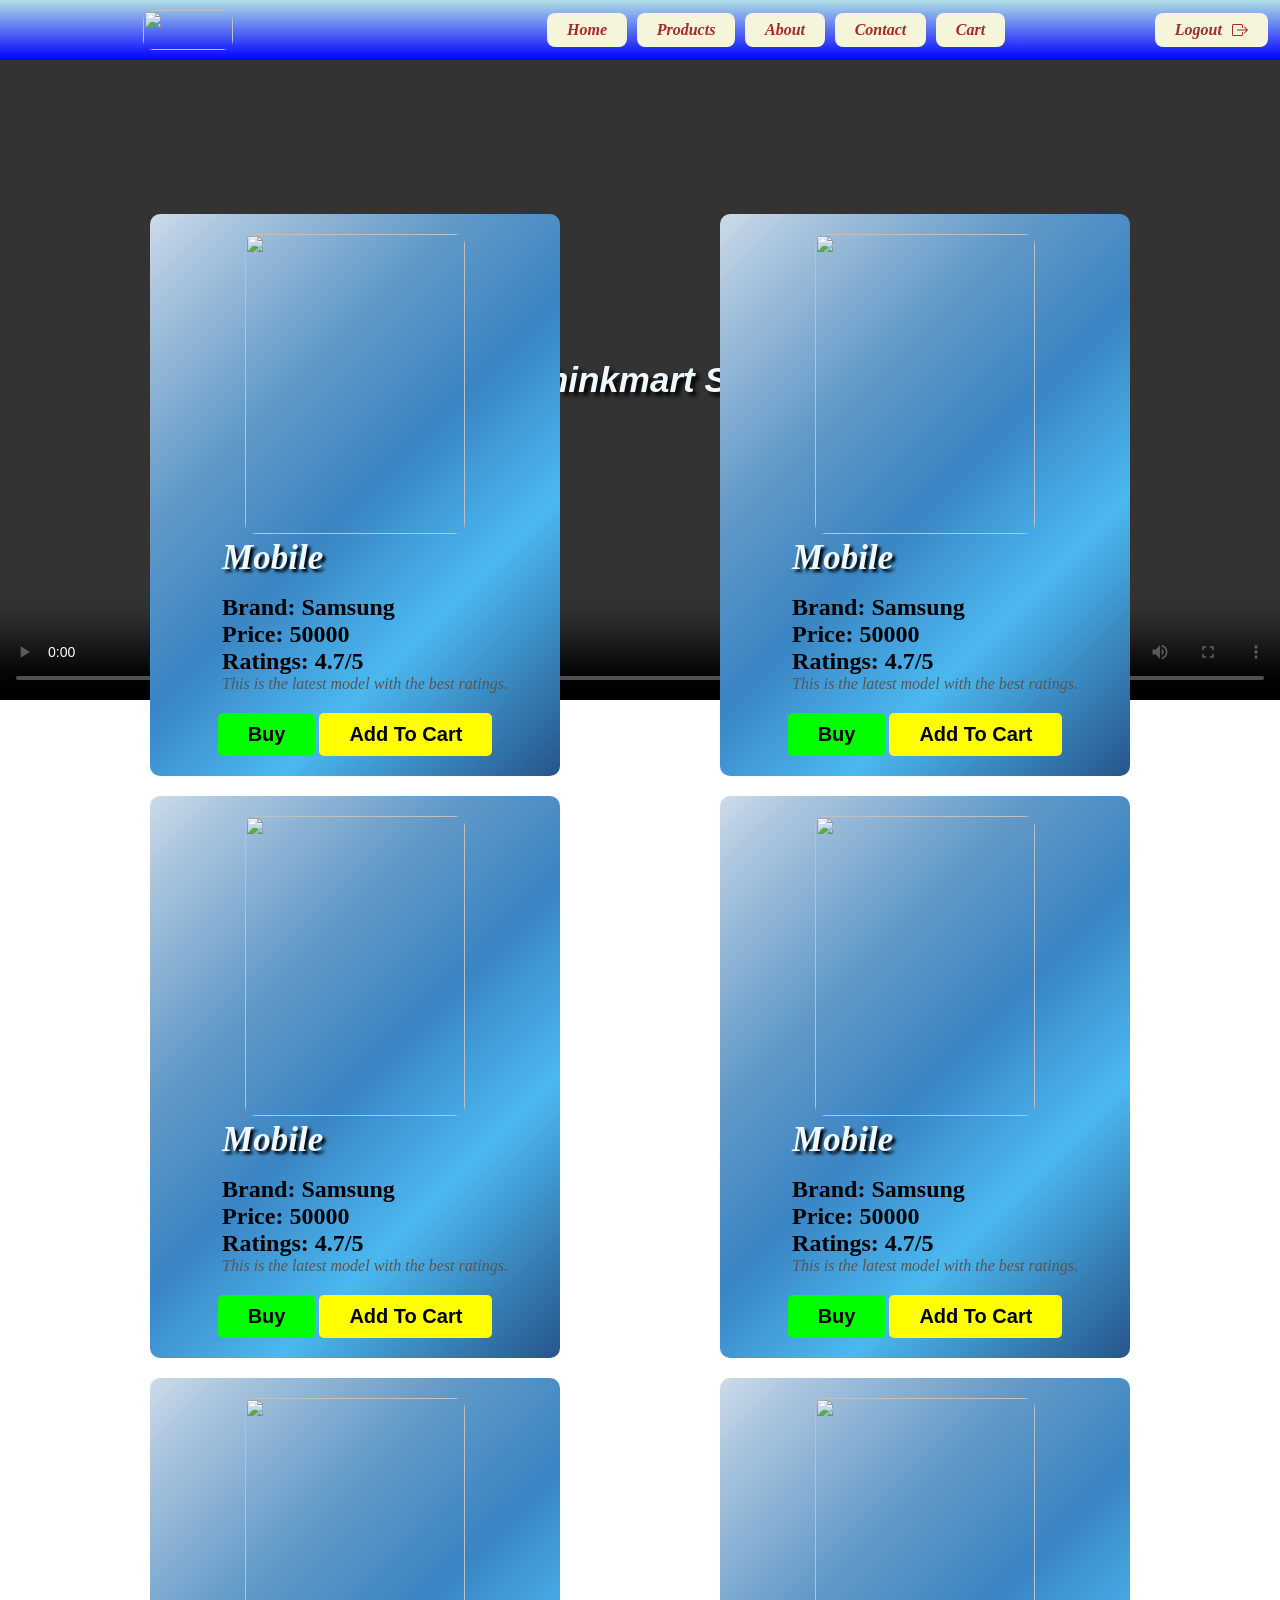
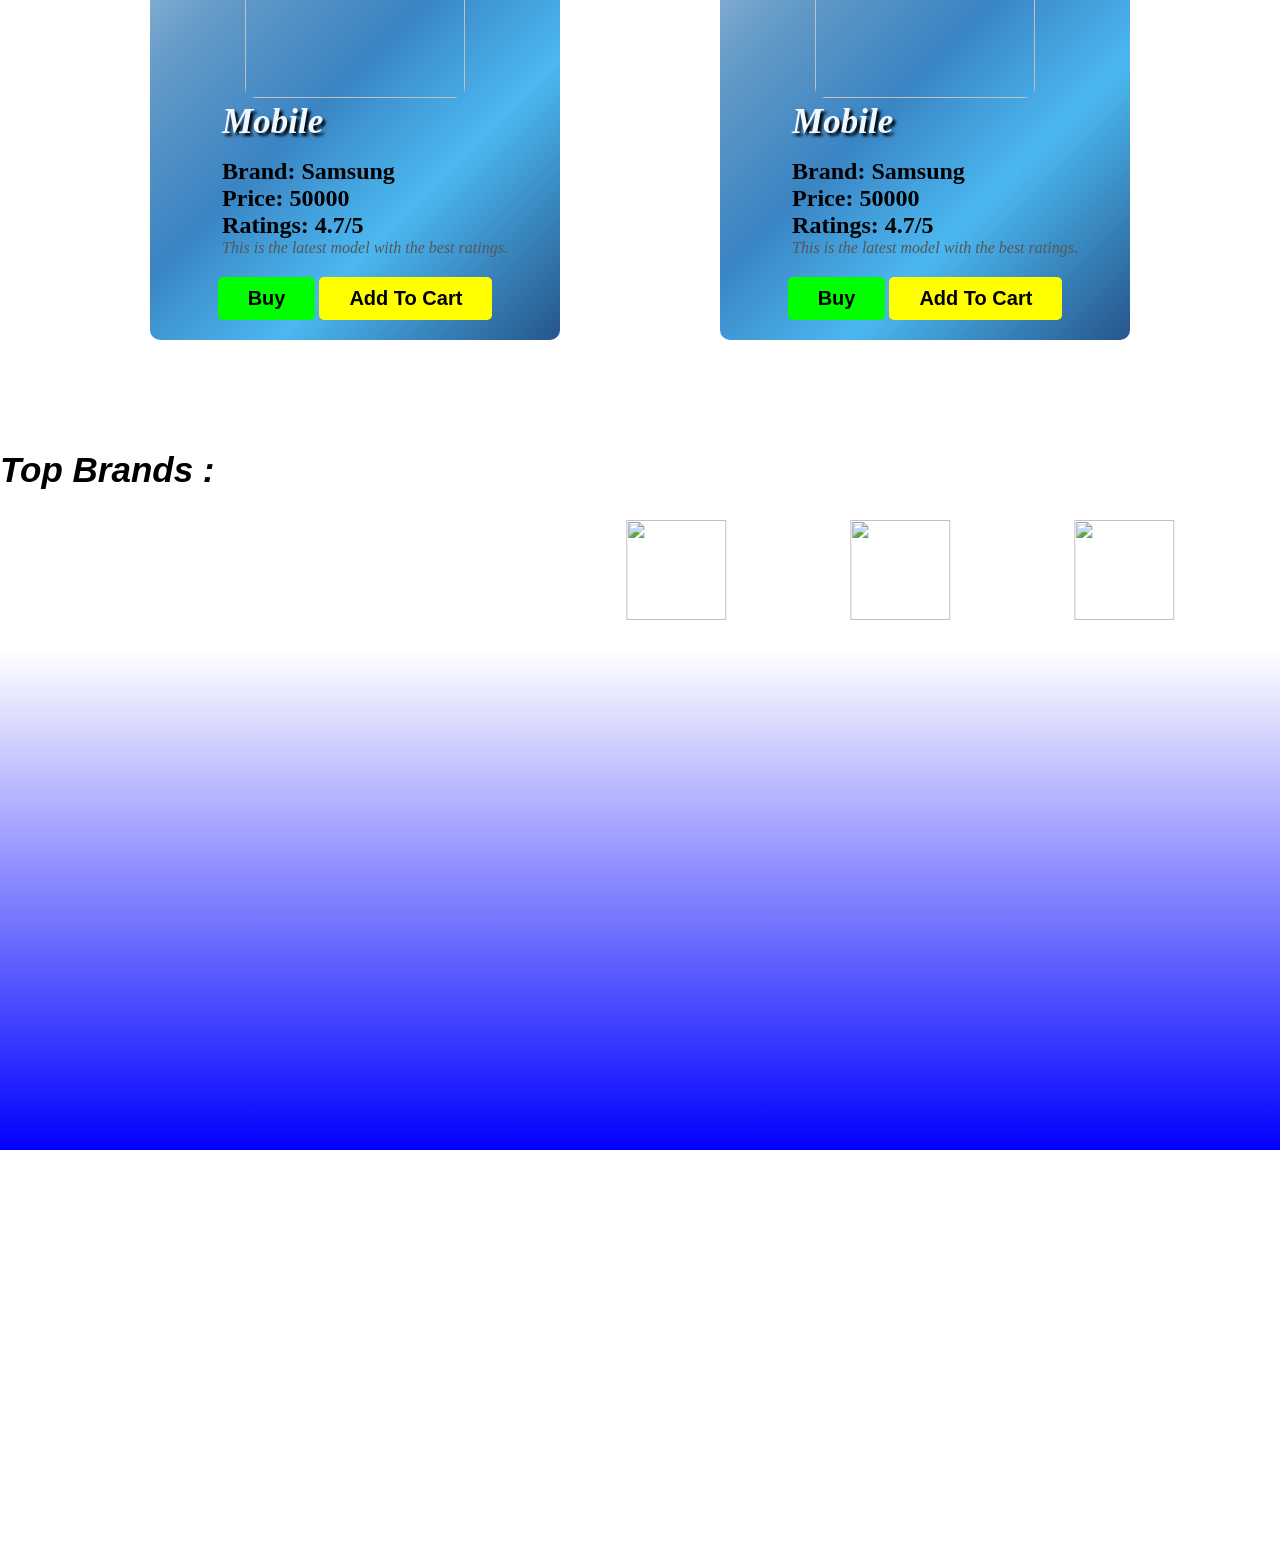
==== Mobile-mart/home-page.html @ 1b9899c8 "Add Mobile-mart project" ====
<!DOCTYPE html>
<html lang="en">
<head>
    <meta charset="UTF-8">
    <meta name="viewport" content="width=device-width, initial-scale=1.0">
    <title>Think Mart</title>
    <link rel="stylesheet" href="home-page.css">
</head>

<body>
    <header>
        <img src="https://thethinktankmedia.com/wp-content/uploads/sites/20/2020/08/Tang-Mart-Logos-01.png" alt="">
        <nav>
            <ol>
                <li><a href="">Home</a></li>
                <li><a href="">Products</a></li>
                <li><a href="">About</a></li>
                <li><a href="">Contact</a></li>
                <li><a href="">Cart</a></li>
                <li>
                    <a href="">Logout</a>
                    <svg xmlns="https://icons.getbootstrap.com/icons/box-arrow-right/"
                        width="16"
                        height="16"
                        fill="currentColor"
                        class="bi bi-box-arrow-right"
                        viewBox="0 0 16 16">
                        <path fill-rule="evenodd"
                            d="M10 12.5a.5.5 0 0 1-.5.5h-8a.5.5 0 0 1-.5-.5v-9a.5.5 0 0 1 .5-.5h8a.5.5 0 0 1 .5.5v2a.5.5 0 0 0 1 0v-2A1.5 1.5 0 0 0 9.5 2h-8A1.5 1.5 0 0 0 0 3.5v9A1.5 1.5 0 0 0 1.5 14h8a1.5 1.5 0 0 0 1.5-1.5v-2a.5.5 0 0 0-1 0z" />
                        <path fill-rule="evenodd"
                            d="M15.854 8.354a.5.5 0 0 0 0-.708l-3-3a.5.5 0 0 0-.708.708L14.293 7.5H5.5a.5.5 0 0 0 0 1h8.793l-2.147 2.146a.5.5 0 0 0 .708.708z" />
                    </svg>
                </li>
            </ol>
        </nav>
    </header>


    <main>
        <section id="title">
            <video src="bg-video.mp4" controls></video>
            <h1>Welcome to Thinkmart Shopping Portal</h1>
        </section>


        <section id="products-container">
            <div class="card">
                <div class="card-header">
                    <img src="https://images.samsung.com/is/image/samsung/assets/ae/p6_gro2/p6_initial_gstatic/galaxy-5g/life-in-5g/T2_5g-products_mo_708x630.jpg?$720_N_JPG$"
                        alt="">
                </div>

                <div class="card-body">
                    <h1>Mobile</h1>
                    <h1>Brand: Samsung</h1>
                    <h1>Price: 50000</h1>
                    <h1>Ratings: 4.7/5</h1>
                    <p>This is the latest model with the best ratings.</p>
                </div>

                <div class="card-footer">
                    <button>Buy</button>
                    <button>Add To Cart</button>
                </div>
            </div>


            <div class="card">
                <div class="card-header">
                    <img src="https://images.samsung.com/is/image/samsung/assets/ae/p6_gro2/p6_initial_gstatic/galaxy-5g/life-in-5g/T2_5g-products_mo_708x630.jpg?$720_N_JPG$"
                        alt="">
                </div>

                <div class="card-body">
                    <h1>Mobile</h1>
                    <h1>Brand: Samsung</h1>
                    <h1>Price: 50000</h1>
                    <h1>Ratings: 4.7/5</h1>
                    <p>This is the latest model with the best ratings.</p>
                </div>

                <div class="card-footer">
                    <button>Buy</button>
                    <button>Add To Cart</button>
                </div>
            </div>



            <div class="card">
                <div class="card-header">
                    <img src="https://images.samsung.com/is/image/samsung/assets/ae/p6_gro2/p6_initial_gstatic/galaxy-5g/life-in-5g/T2_5g-products_mo_708x630.jpg?$720_N_JPG$"
                        alt="">
                </div>

                <div class="card-body">
                    <h1>Mobile</h1>
                    <h1>Brand: Samsung</h1>
                    <h1>Price: 50000</h1>
                    <h1>Ratings: 4.7/5</h1>
                    <p>This is the latest model with the best ratings.</p>
                </div>

                <div class="card-footer">
                    <button>Buy</button>
                    <button>Add To Cart</button>
                </div>
            </div>



            <div class="card">
                <div class="card-header">
                    <img src="https://images.samsung.com/is/image/samsung/assets/ae/p6_gro2/p6_initial_gstatic/galaxy-5g/life-in-5g/T2_5g-products_mo_708x630.jpg?$720_N_JPG$"
                        alt="">
                </div>

                <div class="card-body">
                    <h1>Mobile</h1>
                    <h1>Brand: Samsung</h1>
                    <h1>Price: 50000</h1>
                    <h1>Ratings: 4.7/5</h1>
                    <p>This is the latest model with the best ratings.</p>
                </div>

                <div class="card-footer">
                    <button>Buy</button>
                    <button>Add To Cart</button>
                </div>
            </div>



            <div class="card">
                <div class="card-header">
                    <img src="https://images.samsung.com/is/image/samsung/assets/ae/p6_gro2/p6_initial_gstatic/galaxy-5g/life-in-5g/T2_5g-products_mo_708x630.jpg?$720_N_JPG$"
                        alt="">
                </div>

                <div class="card-body">
                    <h1>Mobile</h1>
                    <h1>Brand: Samsung</h1>
                    <h1>Price: 50000</h1>
                    <h1>Ratings: 4.7/5</h1>
                    <p>This is the latest model with the best ratings.</p>
                </div>

                <div class="card-footer">
                    <button>Buy</button>
                    <button>Add To Cart</button>
                </div>
            </div>


            <div class="card">
                <div class="card-header">
                    <img src="https://images.samsung.com/is/image/samsung/assets/ae/p6_gro2/p6_initial_gstatic/galaxy-5g/life-in-5g/T2_5g-products_mo_708x630.jpg?$720_N_JPG$"
                        alt="">
                </div>

                <div class="card-body">
                    <h1>Mobile</h1>
                    <h1>Brand: Samsung</h1>
                    <h1>Price: 50000</h1>
                    <h1>Ratings: 4.7/5</h1>
                    <p>This is the latest model with the best ratings.</p>
                </div>

                <div class="card-footer">
                    <button>Buy</button>
                    <button>Add To Cart</button>
                </div>
            </div>

        </section>


        <section id="brand-container">

            <h1>Top Brands :</h1>

            <marquee behavior="scroll" scrollamount="40" direction="left">
                <img src="https://logos-world.net/wp-content/uploads/2021/03/Samsung-Logo.png" alt="">
                <img src="https://encrypted-tbn0.gstatic.com/images?q=tbn:ANd9GcSzXfXu73CgM3sbayNXb8lkKpIYwfSbiLEls_Hv1LgRNdX3frROwSdz5Co&s=10"
                    alt="">
                <img src="https://encrypted-tbn0.gstatic.com/images?q=tbn:ANd9GcTL6S_ktpPG-mcGZi9BzQzovGzmG4XquFL-YPtC1kxuOg&s=10"
                    alt="">
                <img src="https://encrypted-tbn0.gstatic.com/images?q=tbn:ANd9GcTnF62Od5N_aRTr2lEIcF4Wwd9fSGFcCy2doGlw2YS3403SMABWAHIF74A&s=10"
                    alt="">
                <img src="https://i.pinimg.com/474x/21/9a/ba/219aba5a7e74091741fef401deb08f43.jpg"
                    alt="">
                <img src="https://encrypted-tbn0.gstatic.com/images?q=tbn:ANd9GcQotyf8BF2QLP8AxdYDXZvoBnuojSCejKJ2UXrKb8ud6FuDPMCUrYXfMzEr&s=10"
                    alt="">
            </marquee>

        </section>

    </main>


    <footer>

    </footer>

</body>

</html>
---- Mobile-mart/home-page.css ----
* {
  margin: 0;
}
header {
  padding: 10px;
  background-image: linear-gradient(powderblue, blue);
  /* border: 5px dotted ; */
  display: flex;
  flex-direction: row;
  justify-content: space-around;
  align-items: center;
}

header > img {
  border-radius: 10px;
  height: 40px;
  width: 90px;
}

nav > ol {
  width: 600px;
  display: flex;
  justify-content: space-evenly;
  list-style: none;
}

nav > ol > li {
  color: brown;
  padding: 8px 20px;
  background-color: beige;
  border-radius: 8px;
}
nav > ol > li > a {
  text-decoration: none;
  font-weight: bold;
  font-style: italic;
  color: brown;
}

nav > ol > li:last-child {
  position: relative;
  left: 140px;
  display: flex;
  justify-content: center;
  align-items: center;
}
nav > ol > li > svg {
  margin-left: 10px;
}
video {
  width: 100vw;
}

#title h1 {
  position: absolute;
  top: 40%;
  left: 25%;
  color: aliceblue;
  text-shadow: 4px 4px 4px black;
  font-size: 35px;
  font-style: italic;
  font-family: Verdana, Geneva, Tahoma, sans-serif;
  animation: scaling 4s;
}

@keyframes scaling {
  from {
    transform: scale(0);
  }
  to {
    transform: scale(1.1);
  }
}

#products-container {
  position: relative;
  top: -500px;
  display: flex;
  justify-content: space-evenly;
  align-items: center;
  flex-wrap: wrap;
}

#products-container img {
  width: 220px;
  height: 300px;
  border-radius: 10px;
}
#products-container img:hover {
  animation: scalingImage 2s;
  cursor: pointer;
}

@keyframes scalingImage {
  0% {
    transform: scale(1);
  }
  100% {
    transform: scale(1.1);
  }
}

.card {
  border-radius: 10px;
  margin: 10px;
  padding: 20px;
  display: flex;
  justify-content: space-evenly;
  align-items: center;
  flex-direction: column;
  background-image: linear-gradient(
    135deg,
    #cedbe9 0%,
    #aac5de 9%,
    #6199c7 32%,
    #3a84c3 51%,
    #419ad6 59%,
    #4bb8f0 71%,
    #3a8bc2 84%,
    #26558b 100%
  );
  width: 370px;
  animation: move 2s;
}

@keyframes move {
  0% {
    transform: translate(-1000px);
  }
  100% {
    transform: translate(0px);
  }
}

.card h1:first-child {
  color: aliceblue;
  text-shadow: 3px 3px 3px black;
  font-family: Cambria, Cochin, Georgia, Times, "Times New Roman", serif;
  font-size: 35px;
  font-style: italic;
  margin-bottom: 16px;
}

.card h1 {
  margin-left: 20px;
}
.card p {
  color: rgb(88, 86, 86);
  margin-left: 20px;
  font-style: italic;
}

.card-footer {
  margin-top: 20px;
}

.card-footer button {
  padding: 10px 30px;
  border: none;
  border-radius: 5px;
}
.card-footer button:first-child {
  background-color: #00ff00;
  font-size: 20px;
  font-weight: bold;
}
.card-footer button:last-child {
  background-color: #ffff00;
  font-size: 20px;
  font-weight: bold;
}

#brand-container h1 {
    font-style: italic;
  font-family: "Gill Sans", "Gill Sans MT", Calibri, "Trebuchet MS", sans-serif;
  font-size: 35px;
  margin-bottom: 20px !important;
}
#brand-container {
  height: 200px;
  position: relative;
  bottom: 400px;
}
marquee {
  margin-top: 30px;
  display: flex;
  justify-content: space-evenly;
}

marquee > img {
  height: 100px;
  width: 100px;
  margin: 0px 60px;
}
footer{
    position: relative;
    bottom:400px;
    height: 500px;
    background-image: linear-gradient(transparent , blue);
}
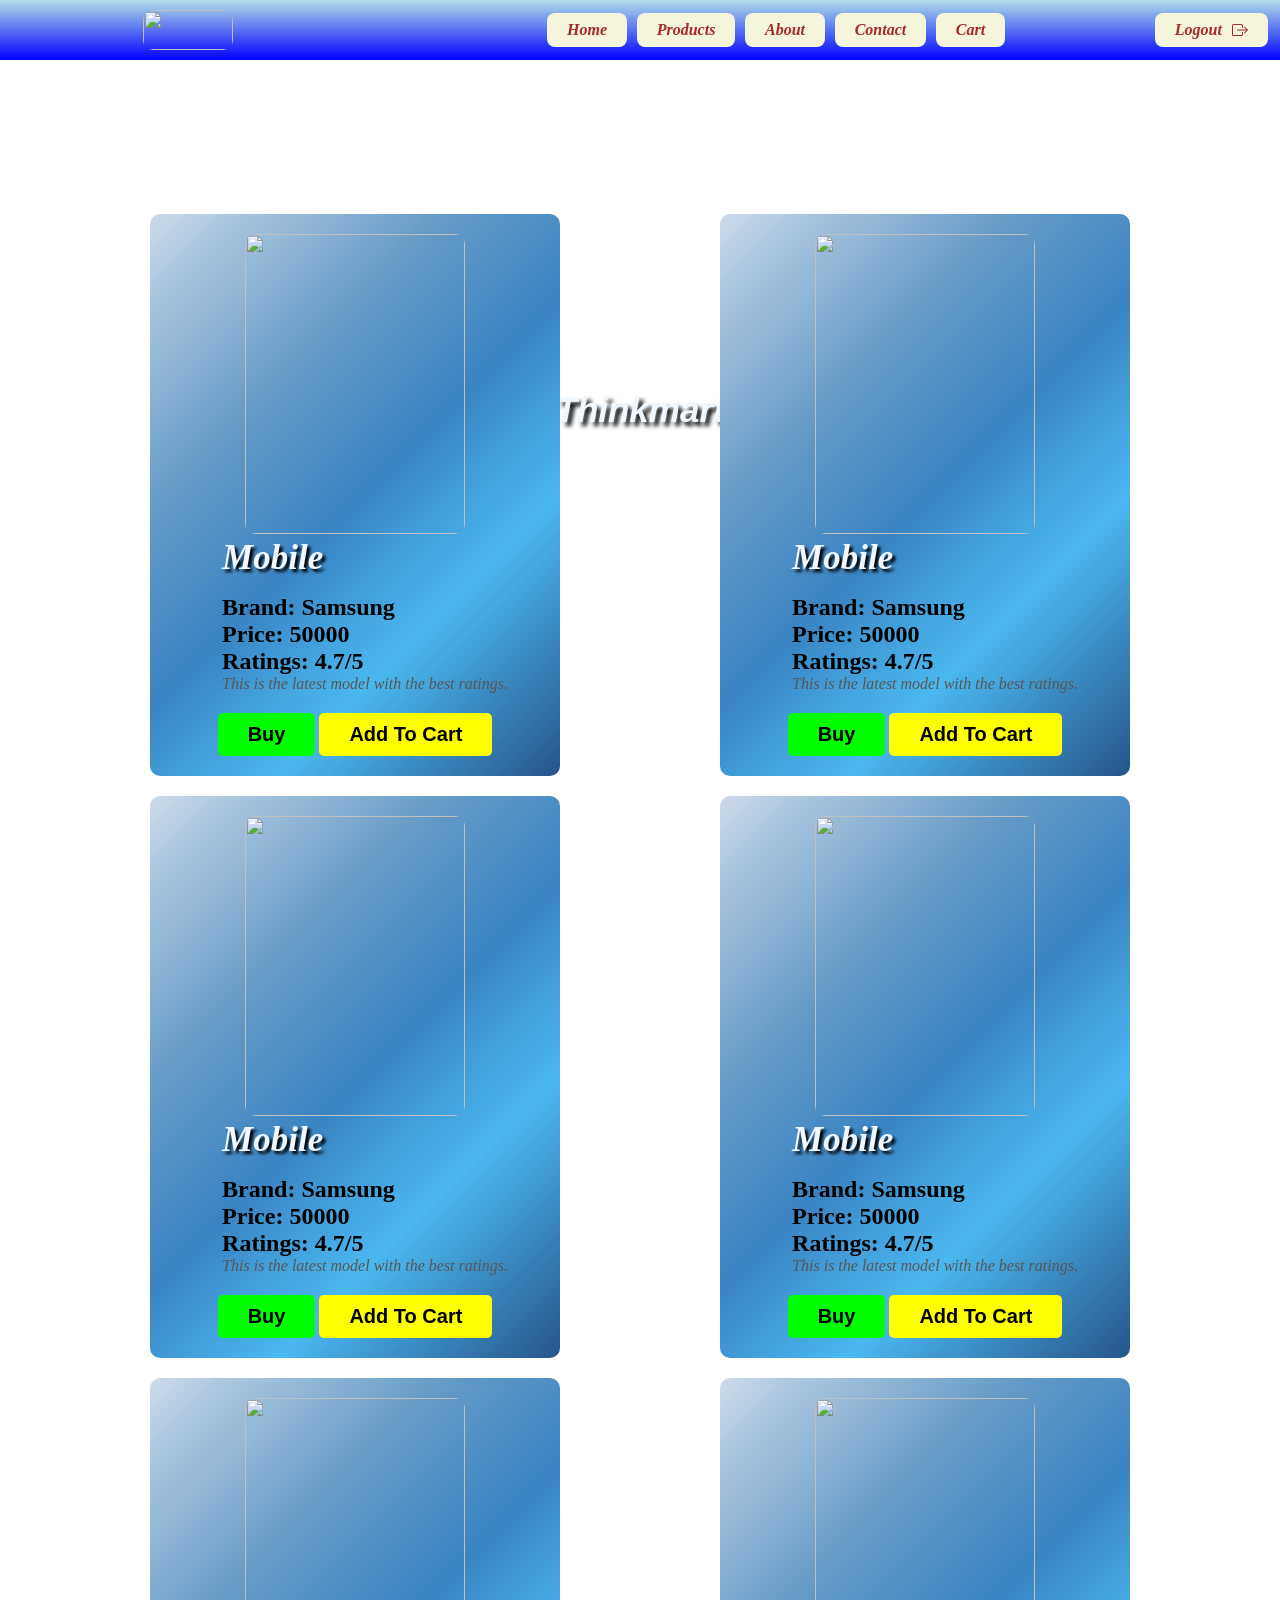
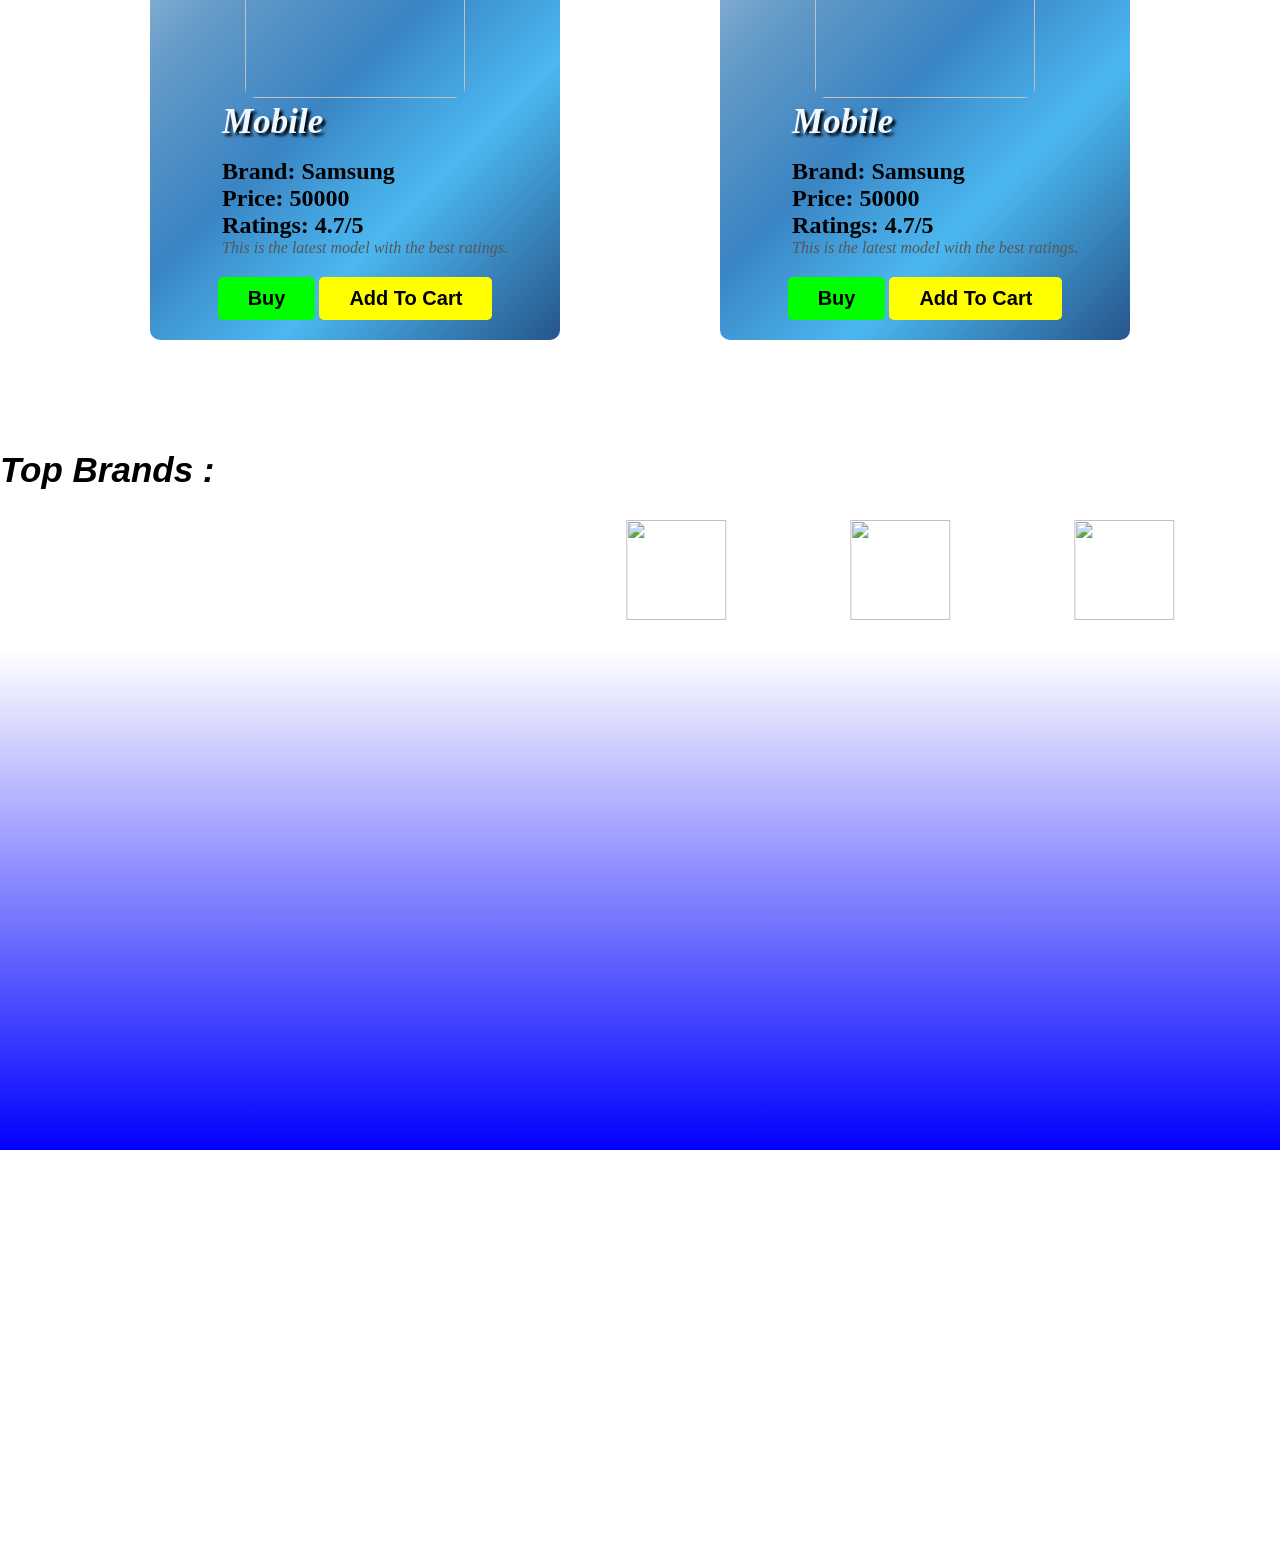
==== commit 05158739: "Complete Think Mart pages" ====
--- a/Mobile-mart/home-page.html
+++ b/Mobile-mart/home-page.html
@@ -11,14 +11,13 @@
     <header>
         <img src="https://thethinktankmedia.com/wp-content/uploads/sites/20/2020/08/Tang-Mart-Logos-01.png" alt="">
         <nav>
-            <ol>
-                <li><a href="">Home</a></li>
-                <li><a href="">Products</a></li>
-                <li><a href="">About</a></li>
-                <li><a href="">Contact</a></li>
-                <li><a href="">Cart</a></li>
-                <li>
-                    <a href="">Logout</a>
+    <ol>
+        <li><a href="Home-Page.html">Home</a></li>
+        <li><a href="Products.html">Products</a></li>
+        <li><a href="About.html">About</a></li>
+        <li><a href="Contact.html">Contact</a></li>
+        <li><a href="Cart.html">Cart</a></li>
+        <li><a href="index.html">Logout</a>
                     <svg xmlns="https://icons.getbootstrap.com/icons/box-arrow-right/"
                         width="16"
                         height="16"
@@ -38,7 +37,9 @@
 
     <main>
         <section id="title">
-            <video src="bg-video.mp4" controls></video>
+            <video autoplay muted loop playsinline>
+                <source src="bg-video.mp4" type="video/mp4">
+            </video>
             <h1>Welcome to Thinkmart Shopping Portal</h1>
         </section>
 
--- a/Mobile-mart/home-page.css
+++ b/Mobile-mart/home-page.css
@@ -52,6 +52,8 @@
 }
 
 #title h1 {
+  padding: 30px;
+  /* backdrop-filter: blur(10px); */
   position: absolute;
   top: 40%;
   left: 25%;
@@ -171,7 +173,7 @@
 }
 
 #brand-container h1 {
-    font-style: italic;
+  font-style: italic;
   font-family: "Gill Sans", "Gill Sans MT", Calibri, "Trebuchet MS", sans-serif;
   font-size: 35px;
   margin-bottom: 20px !important;
@@ -192,9 +194,9 @@
   width: 100px;
   margin: 0px 60px;
 }
-footer{
-    position: relative;
-    bottom:400px;
-    height: 500px;
-    background-image: linear-gradient(transparent , blue);
+footer {
+  position: relative;
+  bottom: 400px;
+  height: 500px;
+  background-image: linear-gradient(transparent, blue);
 }
